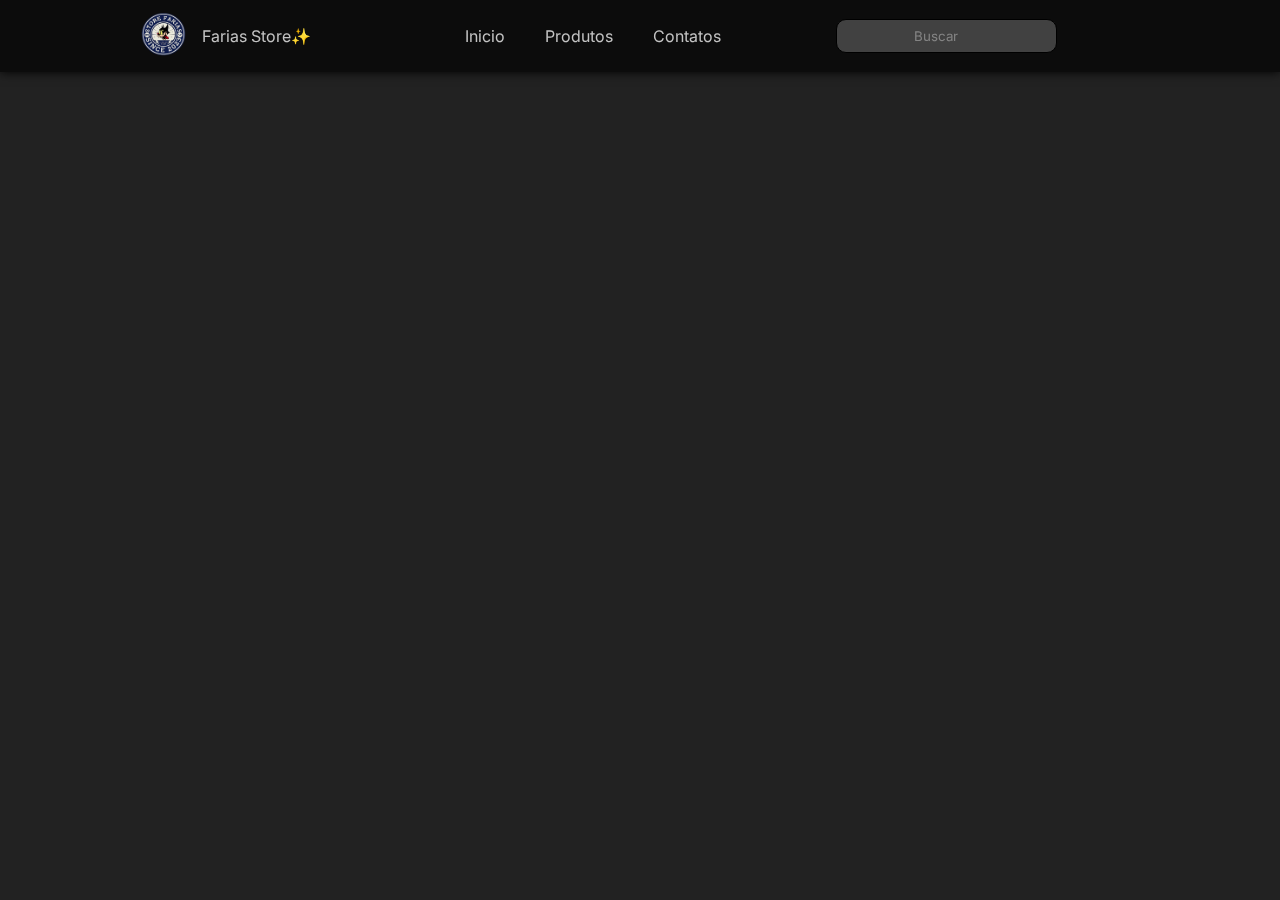
==== docs/adm.html @ 776ddedb "arrumar ADM" ====
<!DOCTYPE html>
<html lang="pt-BR">
<head>
    <meta charset="UTF-8">
    <meta name="viewport" content="width=device-width, initial-scale=1.0">
    <title>BSH FERRAMENTAS - BEM VINDO</title>
    <link rel="stylesheet" href="style.css">
    <link rel="preconnect" href="https://fonts.googleapis.com">
    <link rel="preconnect" href="https://fonts.gstatic.com" crossorigin>
    <link href="https://fonts.googleapis.com/css2?family=Inter:wght@400;600;700&family=Montserrat:wght@500&display=swap" rel="stylesheet">
    <script type="module" src="adm.js" defer></script>
  </head>
<body>
<!--Inicio do Cabeçalho -->
<header>
  <div class="logo-name">
      <a href="" class="logo"><img src="./images/logocopy.png" alt="Logomarca! FariasStore"></a>
      <a href="index.html" class="name">Farias Store✨</a>
  </div>

  <ul class="navmenu">
      <li><a href="index.html">Inicio</a></li>
      <li><a href="produtos.html">Produtos</a></li>
      <li><a href="contact2.html">Contatos</a></li>
  </ul>

  <div class="nav-icons">
      <div class="busca">
          <form action="" id="search-box">
              <input type="search" id="search-box2" placeholder="Buscar">
              <button type="search" class="searchIcon" onclick="" ><i class='bx bx-search'></i></button>
          </form>
      </div>
      <a href="login.html"><i class='bx bx-user'></i></a>
      <a href="cart.html"><i class='bx bx-cart'></i></a>

  </div>
</header>
<!--Fim do Cabeçalho -->
<main>
  <div id="resultado"></div>
</main>
---- docs/style.css ----
*{
margin:  0;
box-sizing: border-box;
scroll-behavior:smooth;
font-family: 'Inter', sans-serif;
list-style: none;
text-decoration: none;
}

body{
    background-color: #222;
}

header{
    background-color: rgb(12, 12, 12);
    position: fixed;
    width: 100vw;
    height: 8%;
    top: 0;
    right: 0;
    z-index: 1000;
    display: flex;
    align-items: center;
    justify-content: space-between;
    padding: 3px 11%;
    box-shadow: 0px 0px 10px;
}

.logo img{
    max-width: 3.5vw;
    height: auto;
}

.logo-name a{
color: #c3c3c3;
}

.logo-name{
    gap: 1rem;
    display: flex;
    align-items: center;
}

.logo-name a:hover{
    color: #ffffff;
    transition: all .42s ease;

}

.navmenu{
    display: flex;
}

.navmenu a{
    color: #c3c3c3;
    font-size: 16px;
    text-transform: capitalize;
    padding: 10px 20px;
    font-weight: 400;
    transition: all .42s ease;
}

.searchIcon{
    background-color: rgb(12, 12, 12);
    border: none;
    cursor: pointer;
}

.navmenu a:hover{
    color: #ffffff;
}

.nav-icons{
    display: flex;
    align-items: center;
}

.nav-icons i{
    margin-right: 20px;
    color: #c3c3c3;
    font-size: 25px;
    font-weight: 400;
    transition: all .42s ease;
}

.nav-icons i:hover{
    transform: scale(1.1);
    color: #ffffff;
}

#search-box2{
    border: 1px solid black;
    border-radius: 10px;

}

/* Removendo o X padrão do input */

input[type="search"]::-webkit-search-cancel-button,
input[type="search"]::-webkit-search-clear-button {
    -webkit-appearance: none;
    appearance: none;
    display: none;
}

#search-box {
    display: flex;
    align-items: center;
}

#search-box i {
    cursor: pointer;
}

.sobre-nos{
    color: #cfcfcf;
}

#search-box input{
    font-weight: 400;
    color: #cfcfcf;
    margin-right: 10px;
    background-color: #414141;
    height: 3.7vh;
}

#search-box ::placeholder{
    color: #848484 ;
    padding-left: 35%;
}



#menu-icon{
    font-size: 35px;
    color: #c3c3c3;
    z-index: 10001;
    cursor: pointer;
}

section{
    padding: 5% 20%;
    padding-top: 15%;
}

.main-text h5{
    color: black;
    font-size: 18px;
    text-transform: capitalize;
    font-weight: 500;
}

.main-text h1{
    color: #c3c3c3;
    font-size: 25px;
    text-transform: capitalize;
    line-height: 1.1;
    font-weight: 600;
}

.main-text p{
    color: #a8a8a8;
}

.main-btn{
    color: #4a7944;
    font-size: 16px;
}

.main-btn:hover{
    transform: scale(1.1);
    color: #1e944f;
}
.center-text h2{
    color: #fff;
    font-size: 18px;
    text-transform: capitalize;
    margin-bottom: 20px;
}

.produtos{
    display: grid;
    grid-template-columns: repeat(auto-fit, minmax(25vh, auto));
    gap: 2rem;
}

.row{
    position: relative;
    transition: all .40s;
    font-weight: 500;
}

.row img{
    width: 100%;
    height: auto;
    transition: all .40s;
}

.row img:hover{
    transform: scale(0.95);
}

.preco{
    color: #fff;
    font-size: 2vh;
}

.product-text h5{
    color: #fff;
    position: absolute;
    top:  2.029769959404601vh;
    left: 1.7591339648173208vh;
    font-size: 0.7vw;
    font-weight: 500;
    text-transform: uppercase;
    background-color: #27b737;
    padding: 3px 10px;
    border-radius: 2px;
}

.produto-destaque{
    margin-top: 22vh;
}

.preco h4{
    font-size: 1.6238159675236807vh;
}

/* slider */

.slider{
    margin-top: 0.5vh ;
    height: 69.2828146143437vh;
    width: 81.3125vw;
    border-radius: 8px ;
    overflow: hidden;
    position: absolute;
    top: 50%;
    left: 50%;
    transform: translate(-50%, -50%);
}

.navigation{
    position: absolute;
    display: flex;
    bottom: 2.706359945872801vh;
    left: 50%;
    transform: translate(-50%);
}

.bar{
    width: 0.78125vw;
    height: 1.4238159675236807vh;
    border: 0.1706359945872801vh solid white;
    margin: 0.8119079837618404vh;
    border-radius: 6.7658998646820026vh;
    cursor: pointer;
    transition: .4s;
}

.bar:hover{
    background-color: #fff;
}

.slider-radio{
    display: none;
}

.slidess{
    display: flex;
    width: 400%;
    height: 100%;
}

.slide{
    width: 25%;
    transition: .5s;
}

.slide img{
    width: 100%;
    height: 100%;
}

#slide1:checked ~ .s1{
    margin-left: px;
}

#slide2:checked ~ .s1{
    margin-left: -25%;
}

#slide3:checked ~ .s1{
    margin-left: -50%;
}

#slide4:checked ~ .s1{
    margin-left: -75%;
}


@media screen and (max-width: 768px) {
    header {
        padding: 3px 5%; 
    }

    .logo img {
        max-width: 60px;
    }

    .navmenu {
        display: none;
    }

    .nav-icons {
        display: flex;
    }
}

@media screen and (max-width: 480px) {
    .logo img {
        max-width: 50px;
    }

    .main-text h1 {
        font-size: 20px;
    }

    .main-btn {
        font-size: 14px;
    }
}

/* FOOTER */

.footer{
    background-color: #323232;
    margin-top: 11%;
    padding: 5vw;
    align-items: center;
    font-size: 0.9vw;
    font-weight: 400;
}

.footer-all{
    display:flex;
    justify-content: space-between;
    color: #c3c3c3;
}

.footer-all h3:hover{
    color: #fff;
    transition: all .42s ease;
}

@media screen and (max-width: 768px) {
    .footer-all > div {
        flex-basis: 100%;
        margin-right: 0;
        margin-bottom: 20px;
    }
}

/* PAGINA PRODUTOS */

.produtoss-aba2{
    display: grid;
    grid-template-columns: repeat(auto-fit, minmax(25vh, auto));
    gap: 2rem;
}

.produto-aba2{
    margin-top: -8vw;
}

/* PRODUTO 1 */

.flex-box{
    display: flex;
    width: 1000px;
    margin: 12% auto;
}

.left{
    max-width: 305px;
    width: 50%;
}

.big-img{
    width: 300px;
}

.big-img img{
    width: inherit;
}

.imagess{
    display: flex;
    justify-content: space-between;
    width: 100%;
    margin-top: 10px;
}
.small-img{
    width: 64px;
    overflow: hidden;
}

.small-img img{
    width: inherit;
    width: inherit;
    cursor: pointer;
    transition: all 0.3s;
}

.small-img:hover img{
    transform:scale(1.1);
}

.right{
    margin-top: 4%;
}
.stock{
    font-weight: 400;
}

.btn2{
    font-size: 12px
}

.name-prod{
    color: #fff;
    font-weight: 400;
    margin-left: 7% ;
}

.price-prod{
    font-size: 20px;
    margin-top: 5%;
}

.tamanhos{
    margin-top: 6%;
}

.tamanhos select{
    margin-right: 5px ;
    padding: 1%;
    border-radius: 3px;
    background-color: rgb(85, 85, 85);
    color: white;
    cursor: pointer;
}

.comprarr{
    margin-top: 6%;
}
.comprarr a{
    background-color: #09af4e;
    color: rgb(0, 0, 0);
    border-radius: 3px;
    padding: 1%;
    font-weight: 500;
    transition: all .42s ease;
}

.comprarr:hover a{
    background-color: #1eda6c;
    transform: scale(1.1);
}

.text-product{
    margin-top: 5%;
}

/* CONTATOS */

.contacts img{
    margin-left: 4.5vw;
    max-width: 50vw;
}

.container-contact{
    margin:0 auto;
    margin-top: 10%;
    max-width: 400px;
    width: 100%;
    position: relative;
    font-weight: 400;
}
#contact{
    color: #ffffff;
    background-color: #555;
    padding: 5%;
}
.container-contact form{
    margin: 0 auto;
    width: 317px;
    height: 530px;
    flex-shrink: 0;
    border-radius: 10px;
    border: 1.5px solid #fff;
}

.logo-contact{
    margin-left: 28.5%;
    margin-bottom: 1%;
    max-width: 120px;
    width: 100%
}

.container-contact button{
    background-color: #323232;
    border-radius: 5px;
    color: #fff;
    border: 1px solid rgb(255, 255, 255);
    cursor: pointer;
    padding: 6px;
    font-size: 13px;
}

#contact h5{
 font-weight: 500;
 margin-bottom: 1%;
}

#contact input{
    width: 258.477px;
    height: 37.591px;
    flex-shrink: 0;
    border: 1.5px solid #fff;
    border-radius: 10px;
    background-color: #414141;
    color: #848484;
    padding: 10px;
}

#contact fieldset{
    border: none;
}

#contact textarea{
    padding: 10px;
    flex-shrink: 0;
    border-radius: 10px;
    border: 1px solid #fff;
    background-color: #414141;
    width: 258.477px;
    height: 70px;
    resize: none;
}

.container-contact a{
    color: #fff;
    font-size: 10px;
    font-weight: 400;
}

/* REGISTRO */

.container-registro{
    margin:0 auto;
    margin-top: 10%;
    max-width: 400px;
    width: 100%;
    position: relative;
    font-weight: 400;;
}

.container-registro form{
    margin: 0 auto;
    width: 317px;
    height: 495px;
    flex-shrink: 0;
    border-radius: 10px;
    border: 1.5px solid #fff;
}

.container-registro button{
    background-color: #323232;
    border-radius: 5px;
    color: #fff;
    border: 1px solid rgb(255, 255, 255);
    cursor: pointer;
    padding: 6px;
    font-size: 13px;
    margin-left: 20px;
    margin-right: 100px;
}

.fazer-login {
    color: #fff;
    font-size: 10px;
    font-weight: 400;
}

/* LOGIN */

.container-login{
    margin:0 auto;
    margin-top: 10%;
    max-width: 400px;
    width: 100%;
    position: relative;
    font-weight: 400;;
}

.container-login form{
    margin: 0 auto;
    width: 317px;
    height: 360px;
    flex-shrink: 0;
    border-radius: 10px;
    border: 1.5px solid #fff;
}

.container-login button{
    background-color: #323232;
    border-radius: 5px;
    color: #fff;
    border: 1px solid rgb(255, 255, 255);
    cursor: pointer;
    padding: 6px;
    font-size: 13px;
    margin-left: 20px;
    margin-right: 100px;
}

.container-login a{
    color: #fff;
    font-size: 10px;
    font-weight: 400;
}

/* CARRINHO */

.wraper{
    max-width: 1000px;
    margin: 5% auto;
}

.wraper h1{
    font-weight: 400;
    color: #cfcfcf;
    font-size: 20px;
    padding: 25px 0;
    text-align: center;
}

.project {
    display: flex;
}

.shop{
    flex: 75%;
}

.box {
    display: flex;
    width: 100%;
    height: 200px;
    overflow: hidden;
    margin-bottom: 20px;
    background: #f7f7f7;
    transition: all .6s ease;
    box-shadow: rgba(100, 100, 111, 0.2) 0 7px 29px 0;
}

.box:hover{
    transform: scale(1.02s);
}

.box img{
    width: 300px;
    height: 200px;
    object-fit: cover;
}

.content{
    font-weight: 400;
    padding: 20px;
    width: 100%;
}
.content p{
    font-weight: 400;
    padding-bottom: 1%;
}

.content h3{
    font-weight: 400;
    margin-bottom: 1%;
}

.content h4, h5{
    font-weight: 400;
    margin-bottom: 2.5%;
}

.unit input{
    width: 50px;
    padding: 4px;
    text-align: center;
}

#btn_finalizar_compra i{
    margin-right: 5px;
}

.remove_cart{
    padding: 0.7%;
    margin-bottom: 1%;
    border: none;
    border-radius: 5px;
    background-color: rgb(189, 50, 50);
    color: white;
    cursor: pointer;
    transition: all 0.5s;
}

.remove_cart:hover{
    background-color: #9e0808;
}

#right_bar{
    flex: 25%;
    margin-left: 20px;
    padding: 20px;
    height: 400px;
    border-radius: 5px;
    background: #f7f7f7;
    box-shadow: rgba(100, 100, 111, 0.2) 0 7px 29px 0;
}

#right_bar hr{
    margin-bottom: 25px;
}
#right_bar p{
    justify-content: space-between;
    margin-bottom: 30px;
    font-size: 20px;
}

#right_bar a{
    background-color: #444444;
    color: white;
    text-decoration: none;
    display: block;
    text-align: center;
    height: 40px;
    line-height: 40px;
    font-weight: 400;
    transition: all 0.4s;
}
#right_bar i{
    margin-right: 15px;
}

#btn_finalizar_compra{
    font-size: 17px;
    border: none;
    background-color: #4c4c4c;
    padding-left: 5px;
    border-radius: 5px;
    padding: 12px;
    margin-left: 10%;
    color: white;
    cursor: pointer;
    transition: all 0.4s;
}

#btn_finalizar_compra:hover {
    background-color: #165a00;
}

@media screen and (max-width: 700px) {
    .content h3{
        margin-bottom: 15px;
    }
    .content h4 {
        margin-bottom: 20px;
    }
    .btn2{
        display: none;
    }
    .box{
        height: 150px;
    }
    .box img{
        height: 150px;
        width: 200px;
    }  
}

@media screen and (max-width: 900px) {
    .project{
        flex-direction: column;
    }
    #right_bar{
        margin-left: 0;
        margin-bottom: 20px;
    }  
}
@media screen and (max-width: 1250px) {
    .wraper{
        max-width: 95%;
    }    
}

/* Sobre nos */

.sobrenosTXT{
    font-weight: 200;
    color: #f7f7f7;
    margin-top: 10%;
    font-weight: 200;
    text-align:center;
    font-size: 120%;
    margin-bottom: 15%;
}
.sobrenosTXT h2{
    color: #f7f7f7;
    margin-bottom: 0.5%;
    font-weight: 200;
}

.endereco-viacep{
    border: 1px solid rgb(81, 80, 80);
    border-radius: 15px;
    max-width: 35%;
    padding: 3%;
    margin-top: 10%;
    margin-left: 33%;
    background-color: #888888;
}

.labelEnd{
    color: #e7e7e7;
    font-size: clamp(8px, 22px ,40px);
    padding-bottom: 2%;
    display: block;
    font-weight: 200;
    
}

.inputEnd{
    border-radius: 5px;
    border: none;
    max-width: 60%;
    max-height: 20%;
    height: fit-content;
    padding: 0.5vh;
    background-color: #5b5b5b;
    color: #f7f7f7;
}

.titleEnd{
    color: #e7e7e7;
    padding-bottom: 4%;
    font-weight: 200;
    text-align: center;
}

.enviarEnd{
    border-radius: 5px;
    border: none;
    background-color: #0768c3;
    color: white;
    padding: 2%;
    font-size: clamp(8px, 20px, 15px);
    margin-left: 85%;
    transition: all 0.4s;

}

.enviarEnd:hover{
    background-color: rgb(7, 64, 131);
    cursor: pointer;
}

#resultado{
    margin-top: 10%;
}
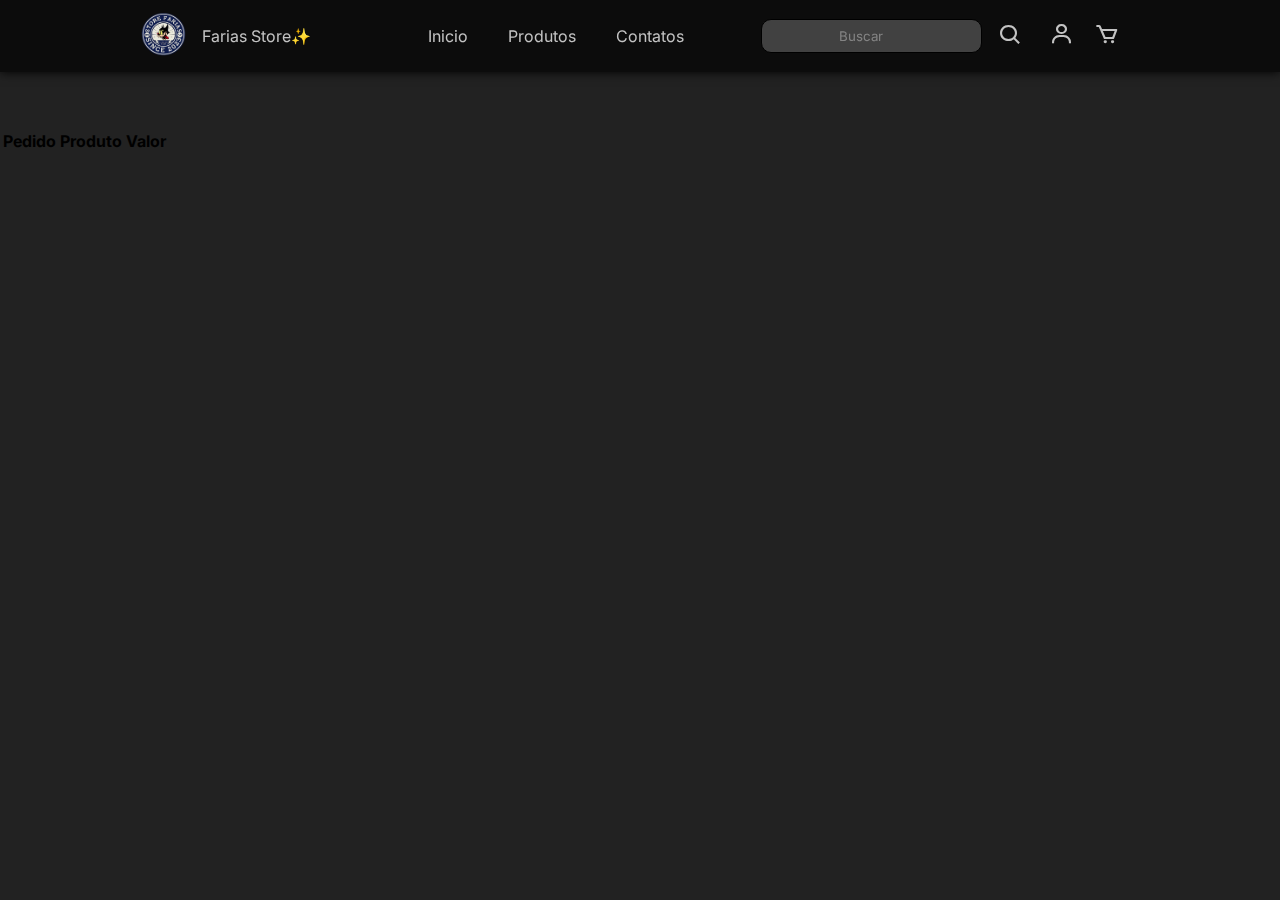
==== commit 9b370b1c: "JS" ====
--- a/docs/adm.html
+++ b/docs/adm.html
@@ -3,12 +3,19 @@
 <head>
     <meta charset="UTF-8">
     <meta name="viewport" content="width=device-width, initial-scale=1.0">
-    <title>BSH FERRAMENTAS - BEM VINDO</title>
+    <title>ADMIN</title>
+    <link href="https://cdn.jsdelivr.net/npm/bootstrap@5.0.2/dist/css/bootstrap.min.css" rel="stylesheet" integrity="sha384-EVSTQN3/azprG1Anm3QDgpJLIm9Nao0Yz1ztcQTwFspd3yD65VohhpuuCOmLASjC" crossorigin="anonymous">
+
+    <link rel="icon" href="./images/favicon-32x32.png">
+    <script type="module" src="adm.js" defer></script>
     <link rel="stylesheet" href="style.css">
+
     <link rel="preconnect" href="https://fonts.googleapis.com">
     <link rel="preconnect" href="https://fonts.gstatic.com" crossorigin>
-    <link href="https://fonts.googleapis.com/css2?family=Inter:wght@400;600;700&family=Montserrat:wght@500&display=swap" rel="stylesheet">
-    <script type="module" src="adm.js" defer></script>
+    <link href="https://fonts.googleapis.com/css2?family=Inter&display=swap" rel="stylesheet">
+    <link rel="stylesheet" href="https://cdnjs.cloudflare.com/ajax/libs/font-awesome/6.4.2/css/all.min.css" integrity="sha512-z3gLpd7yknf1YoNbCzqRKc4qyor8gaKU1qmn+CShxbuBusANI9QpRohGBreCFkKxLhei6S9CQXFEbbKuqLg0DA==" crossorigin="anonymous" referrerpolicy="no-referrer" />
+    <link rel="stylesheet" href="https://unpkg.com/boxicons@latest/css/boxicons.min.css">
+    <link rel="icon" href="./images/favicon-32x32.png">
   </head>
 <body>
 <!--Inicio do Cabeçalho -->
@@ -33,10 +40,19 @@
       </div>
       <a href="login.html"><i class='bx bx-user'></i></a>
       <a href="cart.html"><i class='bx bx-cart'></i></a>
-
   </div>
 </header>
+
 <!--Fim do Cabeçalho -->
-<main>
   <div id="resultado"></div>
-</main>+  <table class="table table-bordered table-striped table-dark">
+    <thead>
+      <tr style="text-align: center;">
+        <th scope="col">Pedido</th>
+        <th scope="col">Produto</th>
+        <th scope="col">Valor</th>
+      </tr>
+    </thead>
+    <tbody class="tbodyTable">
+    </tbody>
+  </table>
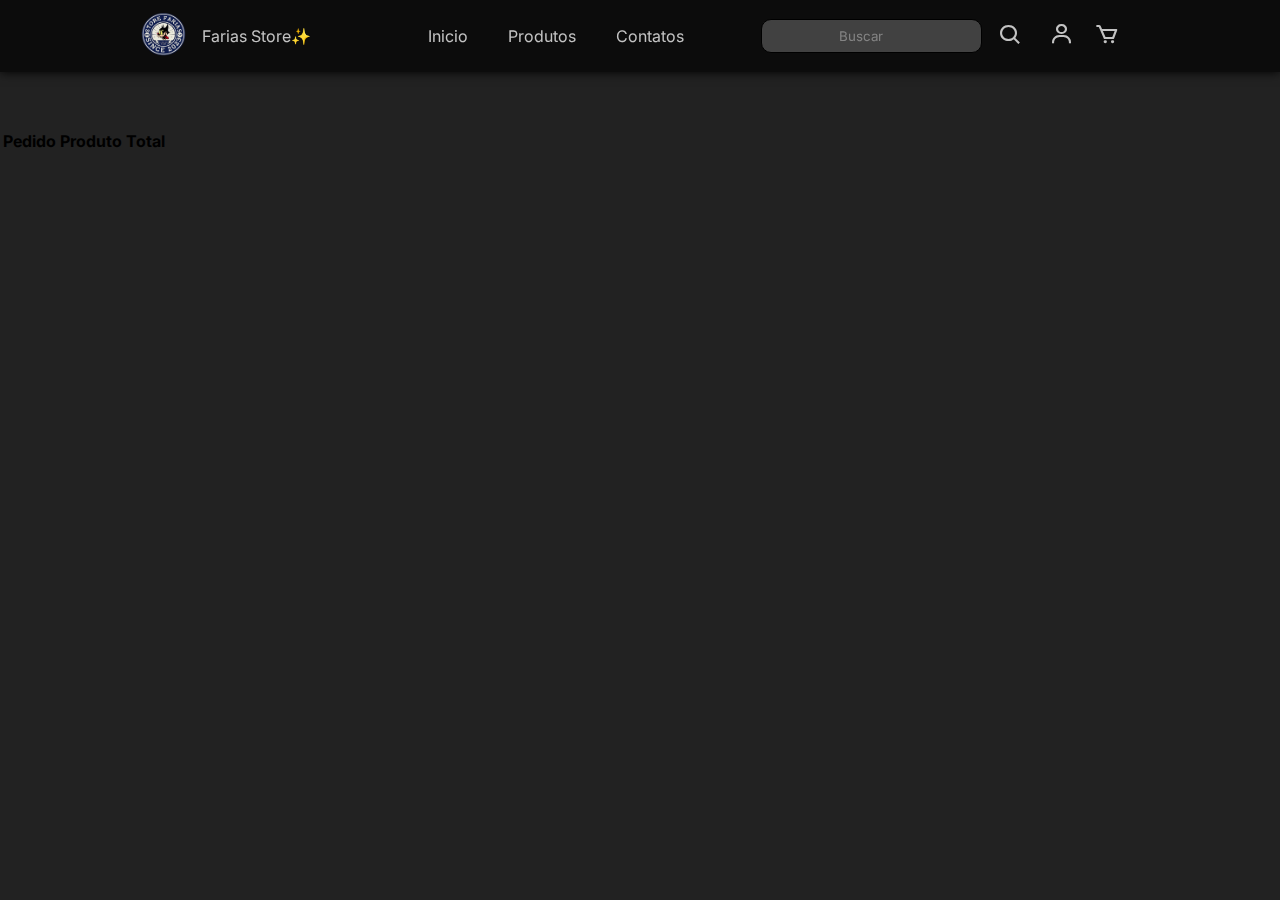
==== commit 68e366cc: "JS" ====
--- a/docs/adm.html
+++ b/docs/adm.html
@@ -50,7 +50,7 @@
       <tr style="text-align: center;">
         <th scope="col">Pedido</th>
         <th scope="col">Produto</th>
-        <th scope="col">Valor</th>
+        <th scope="col">Total</th>
       </tr>
     </thead>
     <tbody class="tbodyTable">
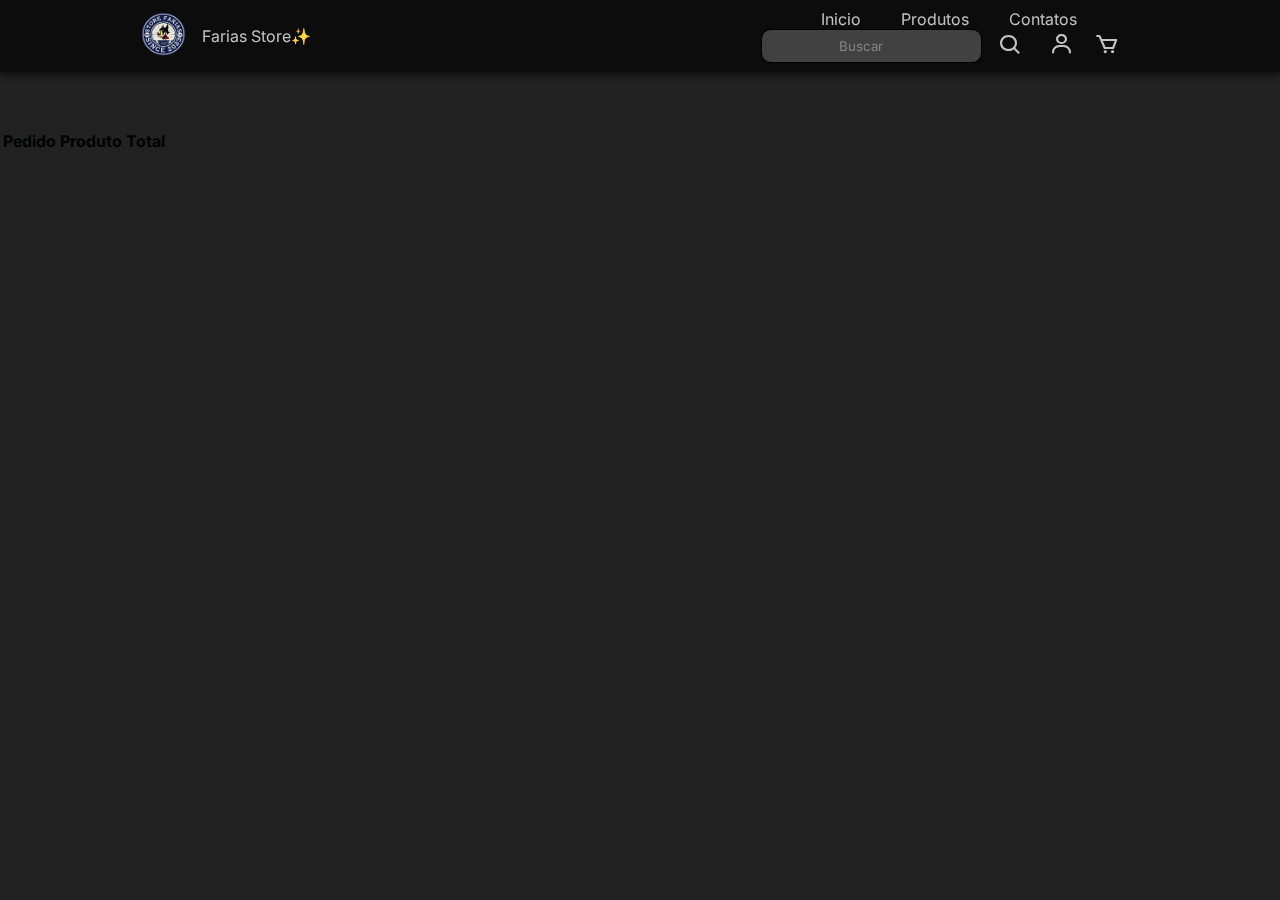
==== commit 929a4069: "store" ====
--- a/docs/adm.html
+++ b/docs/adm.html
@@ -24,26 +24,29 @@
       <a href="" class="logo"><img src="./images/logocopy.png" alt="Logomarca! FariasStore"></a>
       <a href="index.html" class="name">Farias Store✨</a>
   </div>
+<nav>
+    <ul class="navmenu">
+        <li><a href="index.html">Inicio</a></li>
+        <li><a href="produtos.html">Produtos</a></li>
+        <li><a href="contact2.html">Contatos</a></li>
+    </ul>
 
-  <ul class="navmenu">
-      <li><a href="index.html">Inicio</a></li>
-      <li><a href="produtos.html">Produtos</a></li>
-      <li><a href="contact2.html">Contatos</a></li>
-  </ul>
-
-  <div class="nav-icons">
-      <div class="busca">
-          <form action="" id="search-box">
-              <input type="search" id="search-box2" placeholder="Buscar">
-              <button type="search" class="searchIcon" onclick="" ><i class='bx bx-search'></i></button>
-          </form>
-      </div>
-      <a href="login.html"><i class='bx bx-user'></i></a>
-      <a href="cart.html"><i class='bx bx-cart'></i></a>
-  </div>
+    <div class="nav-icons">
+        <div class="busca">
+            <form action="" id="search-box">
+                <input type="search" id="search-box2" placeholder="Buscar">
+                <button type="search" class="searchIcon" onclick="" ><i class='bx bx-search'></i></button>
+            </form>
+        </div>
+        <a href="login.html"><i class='bx bx-user'></i></a>
+        <a href="cart.html"><i class='bx bx-cart'></i></a>
+    </div>
+</nav>
 </header>
 
 <!--Fim do Cabeçalho -->
+
+<main>
   <div id="resultado"></div>
   <table class="table table-bordered table-striped table-dark">
     <thead>
@@ -56,3 +59,4 @@
     <tbody class="tbodyTable">
     </tbody>
   </table>
+</main>
